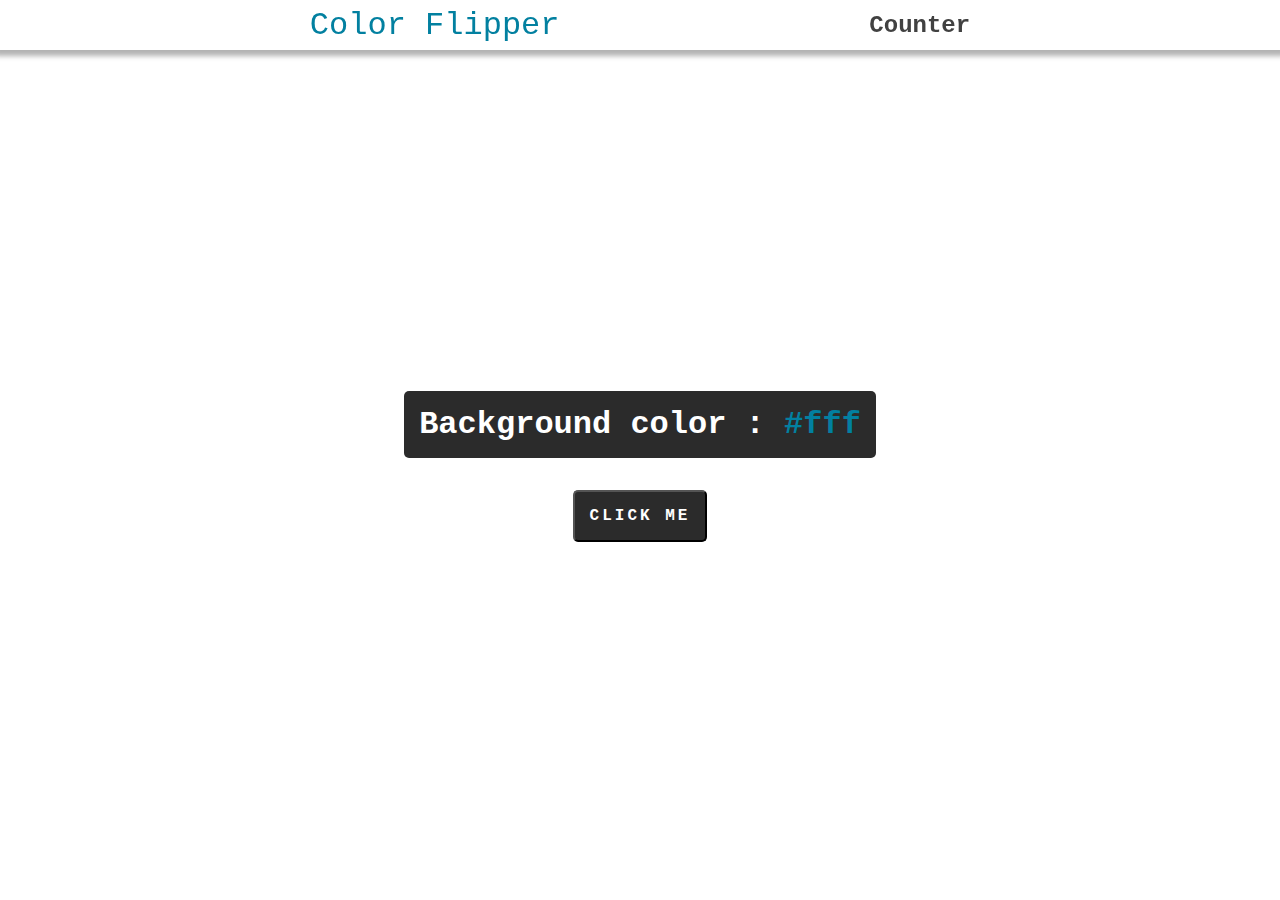
==== index.html @ 72e0218c "[FEAT] Color flipper page complete" ====
<!DOCTYPE html>
<html lang="en">
<head>
    <meta charset="UTF-8">
    <meta name="viewport" content="width=device-width, initial-scale=1.0">
    <title>Color Flipper</title>
    <link rel="stylesheet" href="style.css">
</head>
<body>
    <nav>
        <div class="nav-center">
            <p class="nav-title">Color Flipper</p>
            <a href="./counter.html" class="counter-link">Counter</a>
        </div>
    </nav>
    <main>
        <div class="container">
            <p class="color-text">Background color : <span class="color-text__code">#fff</span></p>
            <button class="btn" id="btn">Click me</button>
        </div>
    </main>
    <script src="main.js"></script>
</body>
</html>
---- style.css ----
:root {
    --primary-font-color: rgb(2, 128, 160);
}

html,body {
    height: 100%;
    width: 100%;
    margin: 0;
    font-family: 'Courier New', Courier, monospace
}

.nav-center {
    position: fixed;
    top: 0px;
    height: 50px;
    width: 100%;
    box-shadow: 0px 1px 5px 5px rgba(0,0,0,0.3);
    background-color: rgb(255,255,255);
    display: flex;
    justify-content: space-evenly;
    align-items: center;
    z-index: 999;
}
.nav-center .nav-title {
    margin: 0px;
    font-size: 2rem;
    color: var(--primary-font-color);
}
.nav-center .counter-link {
    font-weight: bold;
    font-size: 1.5rem;
    color: rgb(65, 65, 65);
    cursor: pointer;
    text-decoration: none;
}

.container {
    position: relative;
    height: 100vh;
    display: flex;
    flex-direction: column;
    justify-content: center;
    align-items: center;
}

.container > * {
    background-color: rgb(43, 43, 43);
    color: white;
    padding: 15px;
    border-radius: 5px;
    font-weight: bold;
}

.container .color-text {
    font-size: 2rem;
}

.container .color-text .color-text__code {
    color: var(--primary-font-color);
}

.btn {
    font: inherit;
    font-weight: bold;
    letter-spacing: 3px;
    text-transform: uppercase;
    border-radius: 5px;
}
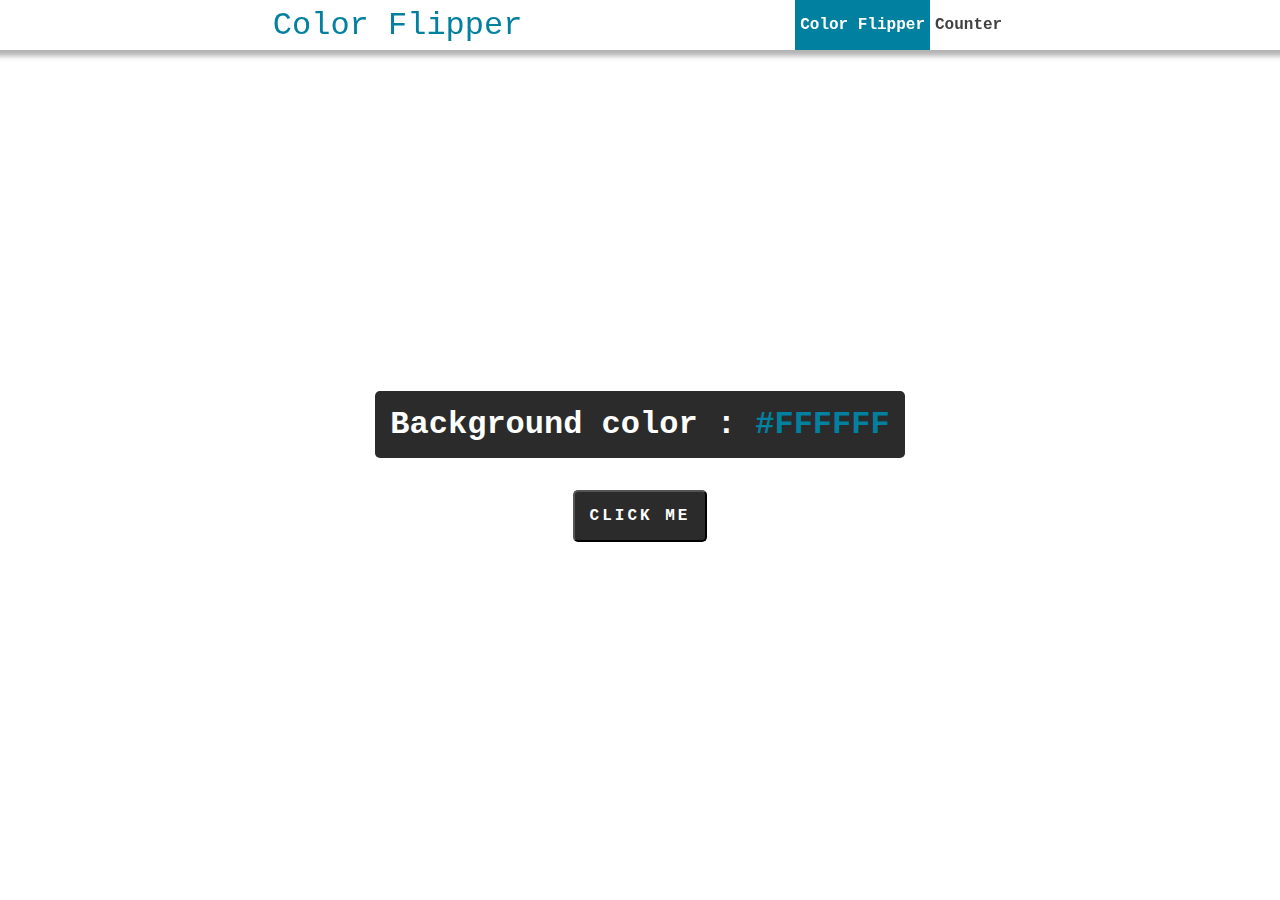
==== commit 7151019c: "[REFACT] Navigation between two projects through top navbar" ====
--- a/index.html
+++ b/index.html
@@ -10,15 +10,18 @@
     <nav>
         <div class="nav-center">
             <p class="nav-title">Color Flipper</p>
-            <a href="./counter.html" class="counter-link">Counter</a>
+            <div class="nav-links">
+                <a href="#" class="nav-links__counter active-link">Color Flipper</a>
+                <a href="./counter.html" class="nav-links__counter">Counter</a>
+            </div>
         </div>
     </nav>
     <main>
         <div class="container">
-            <p class="color-text">Background color : <span class="color-text__code">#fff</span></p>
+            <p class="color-text">Background color : <span class="color-text__code">#FFFFFF</span></p>
             <button class="btn" id="btn">Click me</button>
         </div>
     </main>
-    <script src="main.js"></script>
+    <script src="./js/color.js"></script>
 </body>
 </html>--- a/style.css
+++ b/style.css
@@ -26,12 +26,27 @@
     font-size: 2rem;
     color: var(--primary-font-color);
 }
-.nav-center .counter-link {
+.nav-center .nav-links {
+    height: 100%;
+    cursor: pointer;
+    display: inline-flex;
+}
+
+.nav-center .nav-links .nav-links__counter {
+    height: 100%;
+    display: flex;
+    align-items: center;
+    padding: 0px 5px;
     font-weight: bold;
-    font-size: 1.5rem;
+    font-size: 1rem;
     color: rgb(65, 65, 65);
-    cursor: pointer;
+    /* cursor: pointer; */
     text-decoration: none;
+}
+.nav-center .nav-links .nav-links__counter.active-link {
+    cursor: default;
+    background: var(--primary-font-color);
+    color: white;
 }
 
 .container {
